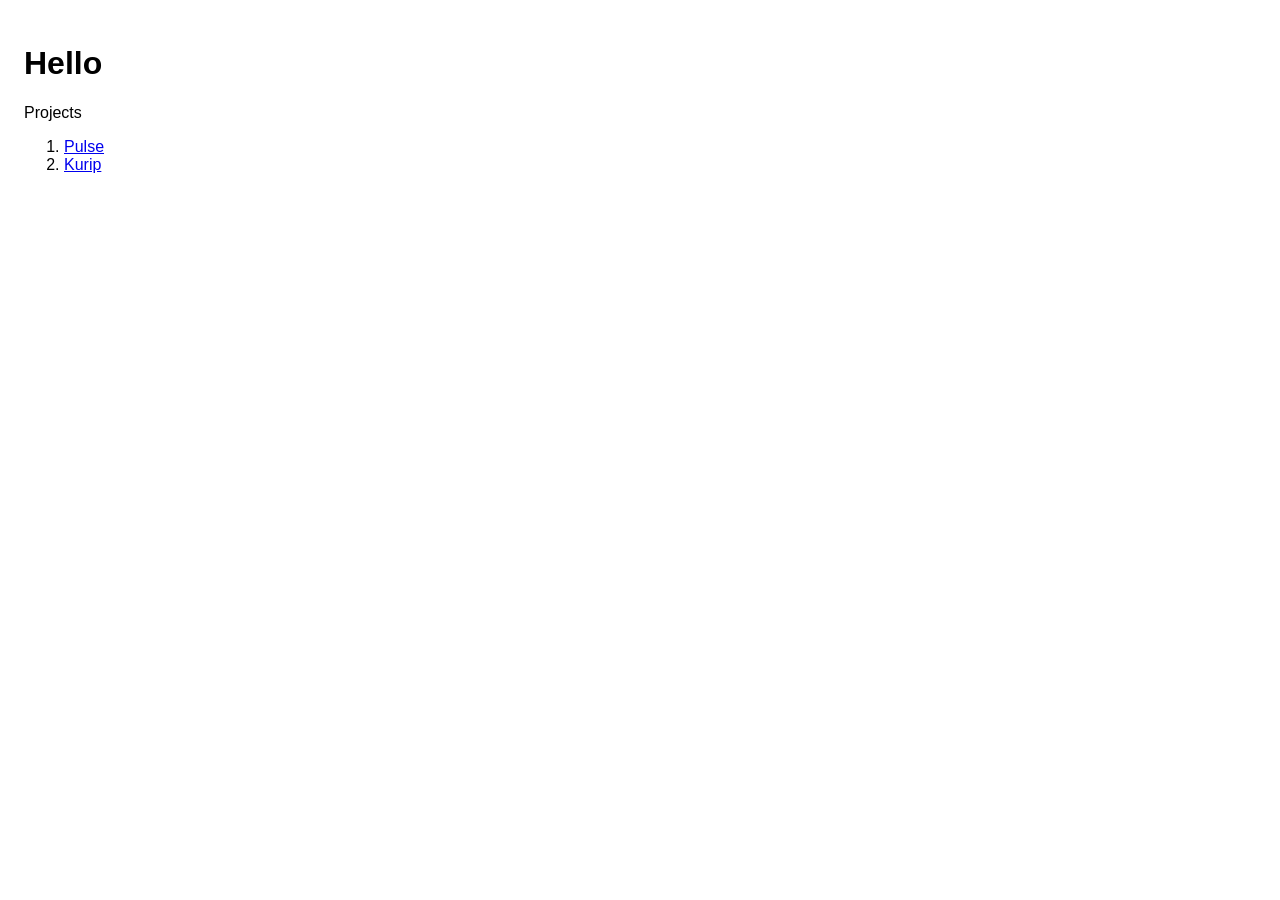
==== index.html @ 6fe1be44 "feat: Add homepage and update privacy policy title and contact email." ====
<!DOCTYPE html>
<html>

<head>
    <meta charset='utf-8'>
    <meta name='viewport' content='width=device-width'>
    <title>Vinesh 🔨</title>
    <style>
        body {
            font-family: 'Helvetica Neue', Helvetica, Arial, sans-serif;
            padding: 1em;
        }
    </style>
</head>

<body>
    <h1>Hello</h1>
    <p>Projects</p>
    <ol>
        <li><a href="https://pulse.vineshbuilds.app">Pulse</a></li>
        <li><a href="https://kurip.vineshbuilds.app">Kurip</a></li>
    </ol>
</body>

</html>
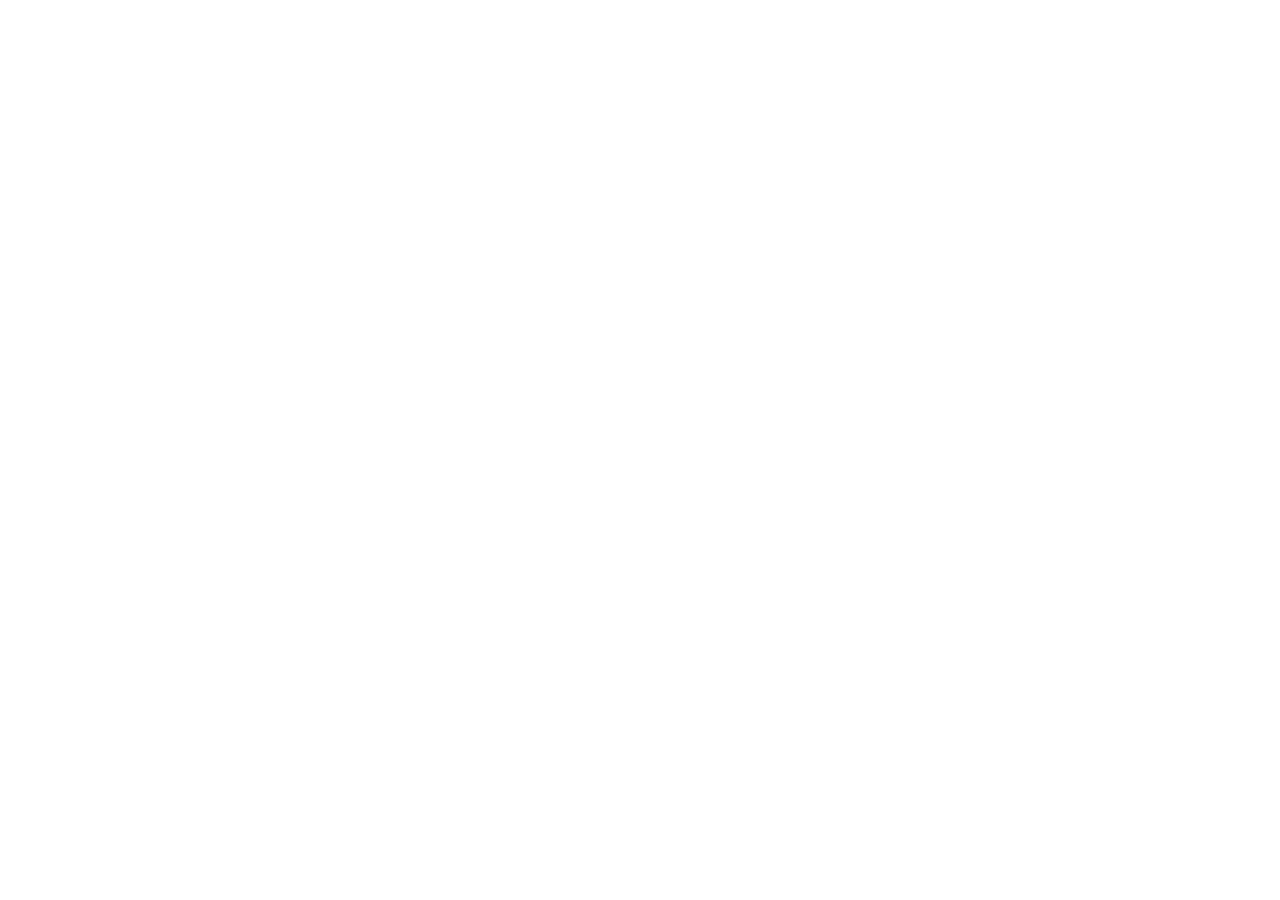
==== commit fab49a0a: "add contact and terms. also redirect to main page" ====
--- a/index.html
+++ b/index.html
@@ -1,25 +1,18 @@
 <!DOCTYPE html>
-<html>
-
-<head>
-    <meta charset='utf-8'>
-    <meta name='viewport' content='width=device-width'>
+<html lang="en">
+  <head>
+    <meta charset="utf-8" />
+    <meta name="viewport" content="width=device-width, initial-scale=1" />
     <title>Vinesh 🔨</title>
-    <style>
-        body {
-            font-family: 'Helvetica Neue', Helvetica, Arial, sans-serif;
-            padding: 1em;
-        }
-    </style>
-</head>
-
-<body>
-    <h1>Hello</h1>
-    <p>Projects</p>
-    <ol>
-        <li><a href="https://pulse.vineshbuilds.app">Pulse</a></li>
-        <li><a href="https://kurip.vineshbuilds.app">Kurip</a></li>
-    </ol>
-</body>
-
+    <meta http-equiv="refresh" content="0; url=https://thevinesh.com/builds" />
+    <script>
+      window.location.replace("https://thevinesh.com/builds");
+    </script>
+  </head>
+  <body>
+    <p>
+      Visit
+      <a href="https://thevinesh.com/builds">https://thevinesh.com/builds</a>.
+    </p>
+  </body>
 </html>
